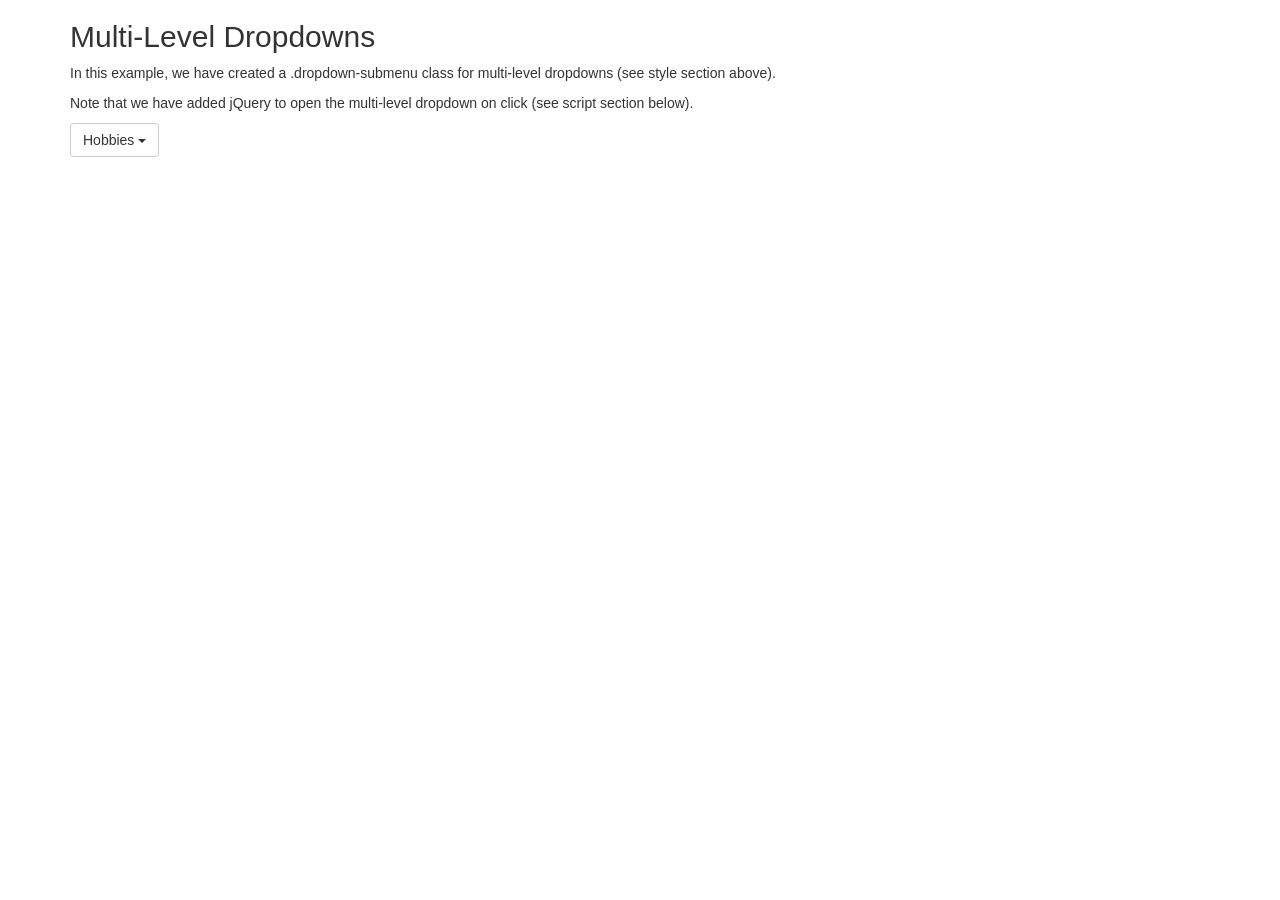
==== Hobbies.html @ 5ff49cb9 "adding hobbies" ====
<!DOCTYPE html>
<html>
<head>
  <meta name="viewport" content="width=device-width, initial-scale=1">
  <link rel="stylesheet" href="https://maxcdn.bootstrapcdn.com/bootstrap/3.4.1/css/bootstrap.min.css">
  <script src="https://ajax.googleapis.com/ajax/libs/jquery/3.5.1/jquery.min.js"></script>
  <script src="https://maxcdn.bootstrapcdn.com/bootstrap/3.4.1/js/bootstrap.min.js"></script>
<style>
.dropdown-submenu {
  position: relative;
}

.dropdown-submenu .dropdown-menu {
  top: 0;
  left: 100%;
  margin-top: -1px;
}
</style>
</head>
<body>
   
<div class="container">
  <h2>Multi-Level Dropdowns</h2>
  <p>In this example, we have created a .dropdown-submenu class for multi-level dropdowns (see style section above).</p>
  <p>Note that we have added jQuery to open the multi-level dropdown on click (see script section below).</p>                                        
  <div class="dropdown">
    <button class="btn btn-default dropdown-toggle" type="button" data-toggle="dropdown">Hobbies
    <span class="caret"></span></button>
    <ul class="dropdown-menu">
      <li class="dropdown-submenu">
        <a class="test" tabindex="-1" href="#">Painting <span class="caret"></span></a>
        <ul class="dropdown-menu">
          <li class="dropdown-submenu">
            <a class="test" href="#">Acrylic pour <span class="caret"></span></a>
            <ul class="dropdown-menu">
              <li><a href="https://www.youtube.com/watch?v=0WwGYEDlRxk">Tutorial#1</a></li>
              
              <li><a href="https://www.youtube.com/watch?v=57Elkx9JGcw">Tutorial#2</a></li>
              
            </ul>
            <a class="test" href="#">Finger painting <span class="caret"></span></a>
            <ul class="dropdown-menu">
              <li><a href="https://www.youtube.com/watch?v=RgFUK3JeWqA">Tutorial#1</a></li>
              
              <li><a href="https://www.youtube.com/watch?v=aYChfoWOxKc">Tutorial#2</a></li>
              
            </ul>
          </li>
        </ul>
      </li>
    </ul>
  </div>
</div>

<script>
$(document).ready(function(){
  $('.dropdown-submenu a.test').on("click", function(e){
    $(this).next('ul').toggle();
    e.stopPropagation();
    e.preventDefault();
  });
});
</script>

</body>
</html>
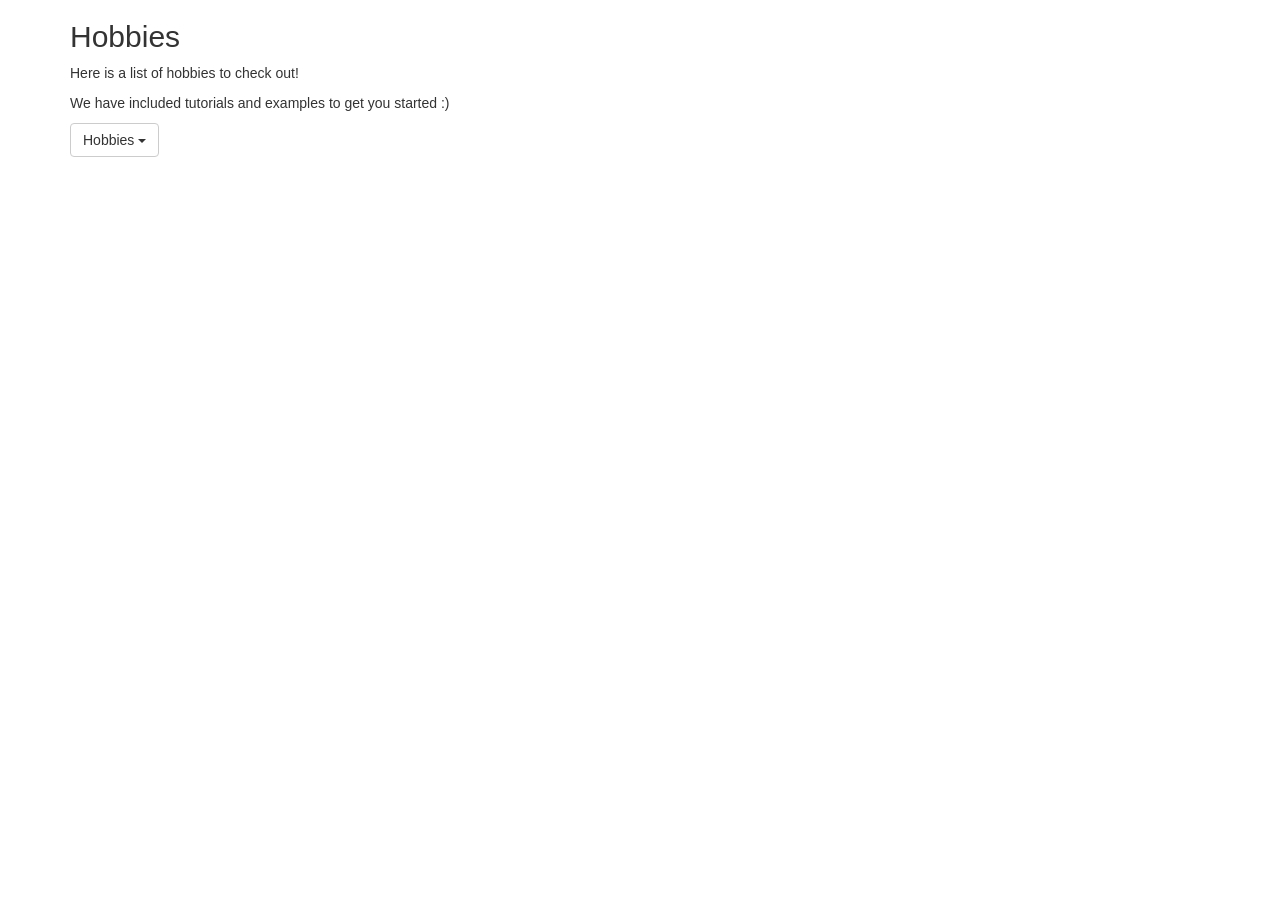
==== commit 6f03712f: "completed hobbies.html" ====
--- a/Hobbies.html
+++ b/Hobbies.html
@@ -20,9 +20,9 @@
 <body>
    
 <div class="container">
-  <h2>Multi-Level Dropdowns</h2>
-  <p>In this example, we have created a .dropdown-submenu class for multi-level dropdowns (see style section above).</p>
-  <p>Note that we have added jQuery to open the multi-level dropdown on click (see script section below).</p>                                        
+  <h2>Hobbies</h2>
+  <p>Here is a list of hobbies to check out!</p>
+  <p>We have included tutorials and examples to get you started :)</p>                                        
   <div class="dropdown">
     <button class="btn btn-default dropdown-toggle" type="button" data-toggle="dropdown">Hobbies
     <span class="caret"></span></button>
@@ -45,9 +45,165 @@
               <li><a href="https://www.youtube.com/watch?v=aYChfoWOxKc">Tutorial#2</a></li>
               
             </ul>
-          </li>
-        </ul>
-      </li>
+            <a class="test" href="#">Abstract painting <span class="caret"></span></a>
+            <ul class="dropdown-menu">
+              <li><a href="https://www.youtube.com/watch?v=3Bc1Vte_dWA">Tutorial#1</a></li>
+              
+              <li><a href="https://www.youtube.com/watch?v=MiBj7Jl_wKo
+">Tutorial#2</a></li>
+              
+            </ul>
+            
+            <a class="test" href="#">Watercolor painting <span class="caret"></span></a>
+            <ul class="dropdown-menu">
+              <li><a href="https://youtu.be/3kojEoKgrTY
+">Tutorial#1</a></li>
+              
+              <li><a href="https://www.youtube.com/watch?v=1Op1mu4rcS4">Tutorial#2</a></li>
+              
+            </ul>
+            
+
+          </li>
+        </ul>
+      </li>
+      
+      <li class="dropdown-submenu">
+        <a class="test" tabindex="-1" href="#">Drawing <span class="caret"></span></a>
+        <ul class="dropdown-menu">
+          <li class="dropdown-submenu">
+            
+            
+            <a class="test" href="#">Sketching <span class="caret"></span></a>
+            <ul class="dropdown-menu">
+              <li><a href="https://diyprojectsforteens.com/easy-things-to-draw/
+">Tutorial</a></li>
+              
+              
+              
+            </ul>
+            <a class="test" href="#">Digital Art <span class="caret"></span></a>
+            <ul class="dropdown-menu">
+              <li><a href="https://youtu.be/0RmGV5wALG0
+">Tutorial</a></li>
+              
+             
+              
+            </ul>
+            
+
+          </li>
+        </ul>
+      </li>
+      
+      <li class="dropdown-submenu">
+        <a class="test" tabindex="-1" href="#">Instruments <span class="caret"></span></a>
+        <ul class="dropdown-menu">
+          <li class="dropdown-submenu">
+            <a class="test" href="#">Piano <span class="caret"></span></a>
+            <ul class="dropdown-menu">
+              <li><a href="https://www.youtube.com/watch?v=QmbrhQhAVNA">Tutorial#1</a></li>
+              
+              <li><a href="https://www.youtube.com/watch?v=3Qn0BflO_P8">Tutorial#2</a></li>
+              
+            </ul>
+            <a class="test" href="#">Guitar <span class="caret"></span></a>
+            <ul class="dropdown-menu">
+              <li><a href="https://www.justinguitar.com/site-map-and-lesson-structure
+">Free guitar lessons</a></li>
+              
+              <li><a href="https://www.youtube.com/watch?v=XqOubTIBBks">Example#1</a></li>
+              
+            </ul>
+            <a class="test" href="#">Other Intruments <span class="caret"></span></a>
+            <ul class="dropdown-menu">
+              <li><a href="https://medium.com/giglue/top-20-musical-instruments-you-can-easily-play-693f603a2bcf">List of recommended instruments</a></li>
+            </ul>
+            
+            
+            
+
+          </li>
+        </ul>
+      </li>
+      
+      
+      
+      <li class="dropdown-submenu">
+        <a class="test" tabindex="-1" href="#">Learn a new language <span class="caret"></span></a>
+        <ul class="dropdown-menu">
+          <li class="dropdown-submenu">
+            <a class="test" href="#">List of useful apps! <span class="caret"></span></a>
+            <ul class="dropdown-menu">
+              <li><a href="https://hospitalityinsights.ehl.edu/top-5-free-language-learning-apps">Link to list</a></li>
+              
+            </ul>
+            
+          </li>
+        </ul>
+      </li>
+      
+      
+      <li class="dropdown-submenu">
+        <a class="test" tabindex="-1" href="#">Cooking/Baking <span class="caret"></span></a>
+        <ul class="dropdown-menu">
+          <li class="dropdown-submenu">
+            <a class="test" href="#">Recipes <span class="caret"></span></a>
+            <ul class="dropdown-menu">
+              <li><a href="https://tasty.co
+">Link to recipes</a></li>
+         
+            </ul>
+          </li>
+        </ul>
+      </li>
+      
+       <li class="dropdown-submenu">
+        <a class="test" tabindex="-1" href="#">Photography <span class="caret"></span></a>
+        <ul class="dropdown-menu">
+          <li class="dropdown-submenu">
+            <a class="test" href="#">Intro to photography <span class="caret"></span></a>
+            <ul class="dropdown-menu">
+              <li><a href="https://www.stocksy.com/blog/types-of-photography/ 
+">Types of photography</a></li>
+         
+            </ul>
+          </li>
+        </ul>
+      </li>
+      
+      <li class="dropdown-submenu">
+        <a class="test" tabindex="-1" href="#">Gardening <span class="caret"></span></a>
+        <ul class="dropdown-menu">
+          <li class="dropdown-submenu">
+            <a class="test" href="#">Intro to gradening <span class="caret"></span></a>
+            <ul class="dropdown-menu">
+              <li><a href="https://blog.howardhanna.com/posts/intro-to-gardening-tips/ 
+">Tips</a></li>
+         
+            </ul>
+          </li>
+        </ul>
+      </li>
+      
+      <li class="dropdown-submenu">
+        <a class="test" tabindex="-1" href="#">Dance <span class="caret"></span></a>
+        <ul class="dropdown-menu">
+          <li class="dropdown-submenu">
+            <a class="test" href="#">Tik Tok dances for fun<span class="caret"></span></a>
+            <ul class="dropdown-menu">
+              <li><a href="https://youtu.be/qhiKonAfFs8">Tutorial</a></li>
+              
+			</ul>
+            <a class="test" href="#">How to start your dance journey<span class="caret"></span></a>
+            <ul class="dropdown-menu">
+              <li><a href="https://youtu.be/H2AlT3dyQrk">Link</a></li>
+              
+			</ul>
+          </li>
+        </ul>
+      </li>
+      
     </ul>
   </div>
 </div>
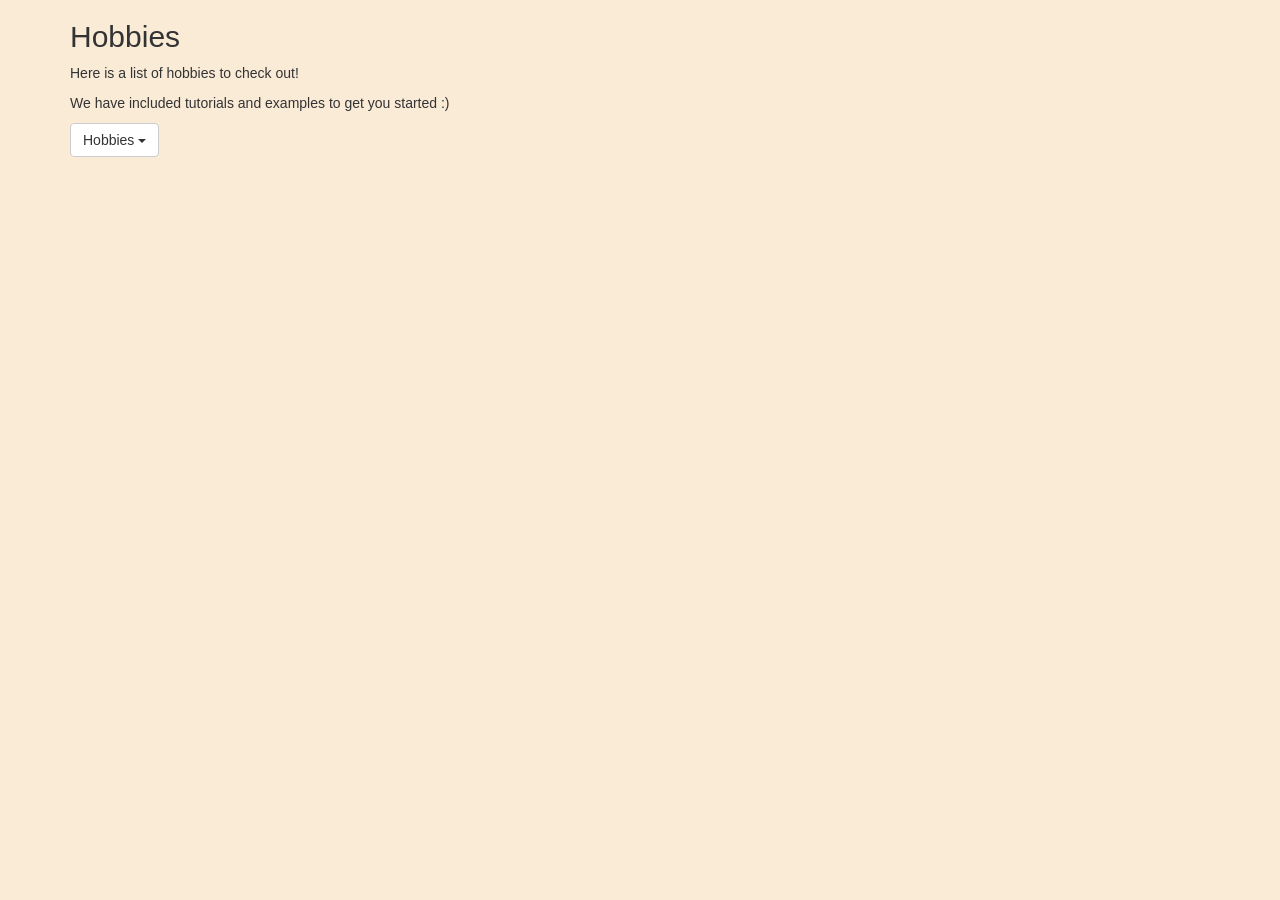
==== commit 43fef6b1: "Fixed readme and background color of hobbies page" ====
--- a/Hobbies.html
+++ b/Hobbies.html
@@ -5,6 +5,7 @@
   <link rel="stylesheet" href="https://maxcdn.bootstrapcdn.com/bootstrap/3.4.1/css/bootstrap.min.css">
   <script src="https://ajax.googleapis.com/ajax/libs/jquery/3.5.1/jquery.min.js"></script>
   <script src="https://maxcdn.bootstrapcdn.com/bootstrap/3.4.1/js/bootstrap.min.js"></script>
+  <link type="text/css" rel="stylesheet" href="Hobbies.css">
 <style>
 .dropdown-submenu {
   position: relative;
--- a/Hobbies.css
+++ b/Hobbies.css
@@ -0,0 +1,3 @@
+body {
+    background-color: antiquewhite
+}
